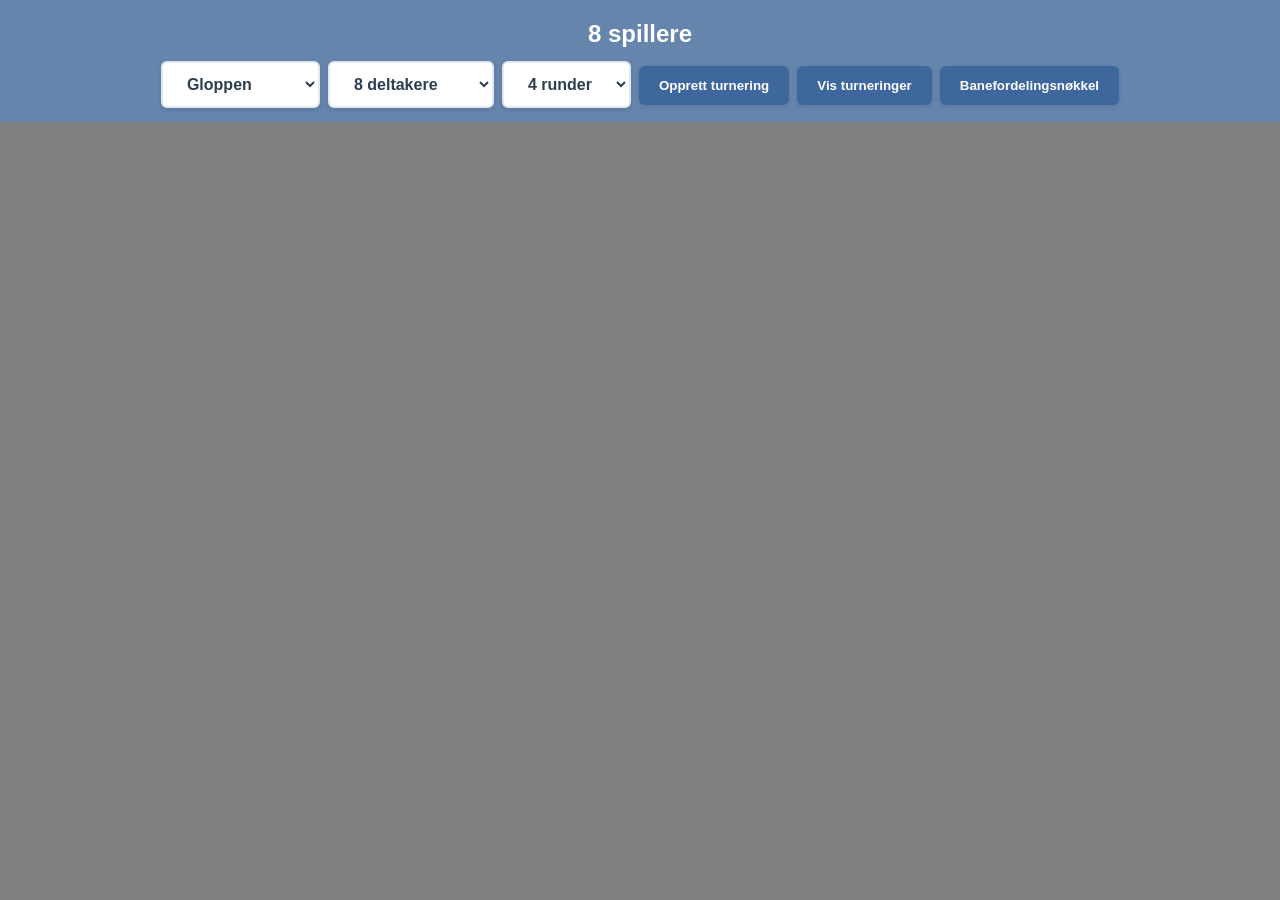
==== index.html @ 581f229c "Fix caching problems with PWA" ====
<!DOCTYPE html>
<html lang="en">
<head>
  <meta charset="UTF-8">
  <meta name="viewport" content="width=device-width, initial-scale=1.0">
  <title>Turnering</title>
  <link rel="manifest" href="manifest.json">
<meta name="theme-color" content="#000000">
  <link rel="stylesheet" href="css/general.css">
  <link rel="stylesheet" href="css/header.css">
  <link rel="stylesheet" href="css/match-setup.css">
  <link rel="stylesheet" href="css/tournament-overview.css">
  <link rel="stylesheet" href="css/match-overview.css">
  <link rel="stylesheet" href="css/player-overview.css">
  <link rel="stylesheet" href="css/context-menu.css">
  <link rel="stylesheet" href="css/table.css">
  <link rel="stylesheet" href="css/effects.css">
  <link rel="stylesheet" href="css/popup.css">
  <link rel="stylesheet" href="css/number-pad.css">
</head>
<body>
  <script type="module" src="UI-popup.js"></script>
  <script type="module" src="events.js"></script>
    <script>
    if ('serviceWorker' in navigator) {
      navigator.serviceWorker.register('service-worker.js')
      .then(registration => {
        console.log('Service Worker registrert!', registration);
        
        // Handle service worker updates
        registration.addEventListener('updatefound', () => {
          const newWorker = registration.installing;
          newWorker.addEventListener('statechange', () => {
            if (newWorker.state === 'installed' && navigator.serviceWorker.controller) {
              console.log('New service worker available! Please refresh the page.');
              // Optionally show a toast or notification to the user
              if (confirm('En ny versjon av appen er tilgjengelig. Vil du laste den nå?')) {
                newWorker.postMessage({ type: 'SKIP_WAITING' });
                window.location.reload();
              }
            }
          });
        });
        
        // Listen for messages from service worker
        navigator.serviceWorker.addEventListener('message', event => {
          console.log('Message from service worker:', event.data);
        });
      })
      .catch(err => console.error('Service Worker-feil:', err));
    }
  </script>

</body>
</html>
---- css/general.css ----
/* main app colors */
/*#3D679D Blå*/
/*#F6F7FB Kvit*/
/*#443F45 Svart*/

body {
    font-family: 'Segoe UI', Arial, sans-serif;
    background-color: grey;
    margin: 0;
    padding: 0;
    color: #2c3e50;
}

.main-container {
    display: flex;
    justify-content: center;
}

h1, h2, h3 {
    text-align: center;
    color: #F6F7FB;
    margin-bottom: 1rem;
}

button, select {
    background-color: #3D679D;
    color: white;
    padding: 12px 20px;
    margin: 4px;
    border: none;
    border-radius: 6px;
    cursor: pointer;
    font-weight: 600;
    transition: all 0.2s ease;
    box-shadow: 0 2px 4px rgba(0,0,0,0.1);
}

button:hover {
    background-color: #4b7ab5;
    transform: translateY(-1px);
    box-shadow: 0 4px 8px rgba(0,0,0,0.15);
}

select {
    background-color: white;
    color: #2c3e50;
    border: 2px solid #e2e8f0;
    font-size: 16px;
}

input {
    padding: 12px 20px;
    margin: 8px 0;
    box-sizing: border-box;
    border: 2px solid #e2e8f0;
    border-radius: 6px;
    font-size: 16px;
    transition: border-color 0.2s ease;
}

input:focus {
    outline: none;
    border-color: #3D679D;
}

button:disabled {
    background-color: #e2e8f0;
    color: #a0aec0;
    cursor: not-allowed;
    transform: none;
    box-shadow: none;
}

.active-btn {
    background-color: #38a169;
    color: white;
}

.print-btn {
    float: right;
}

.hidden {
    display: none;
}

@media print {
    .no-print {
        display: none !important;
    }
    table {
        width: 100%;
        border-radius: 0% !important;
        border: 1px solid #222 !important;
    }
        th,td {
        background: #e0e0e0 !important; /* Light gray for visibility */
        color: #222 !important;         /* Dark text for contrast */
        box-shadow: none !important;
        font-weight: bold !important;
        border: 1px solid #222 !important;
    }
}
---- css/header.css ----
/* main app colors */
/*#3D679D Blå*/
/*#F6F7FB Kvit*/
/*#443F45 Svart*/

.header{
    background-color: #6585ad;
    color: #F6F7FB;
    padding: 10px;
    margin-bottom: 10px;
    text-align: center;

}
---- css/match-setup.css ----
#matchSetup {
    width: 90%;
    display: flex;
    justify-content: center;
}
---- css/tournament-overview.css ----
#tournamentInfo {
    display: flex;
    align-items: center;
    justify-content: space-evenly;
    background-color: #3D679D;
    color: white;
    width: 100%;
    position: fixed;
    top: 0;
    left: 0;
    z-index: 10;
    box-sizing: border-box;
    height: 50px;
    box-shadow: 0 2px 4px rgba(0,0,0,0.1);
}

@media screen and (min-width: 715px) {
    #tournamentOverview {
        padding: 0;
        background-color: grey;
        width: 100%;
        /* Remove fixed height and position to allow scrolling */
        /* height: 100vh; */
        display: flex;
        margin-top: 50px;
        overflow: visible;
        position: relative;
    }
    
    #matchOverview, #playerOverview {
        display: flex;
        flex-direction: column;
        align-items: center;
        overflow-y: auto;  /* Keep these containers scrollable */
        height: calc(100vh - 70px);  /* Adjust height to account for tournament info and margins */
        padding: 5px;
        box-sizing: border-box;
        background-color: grey;
        margin: 5px;
        border-radius: 12px;
        box-shadow: 0 4px 6px rgba(0,0,0,0.05);
    }
    
    #matchOverview {
        width: 60%;
    }
    
    #playerOverview {
        width: 40%;
    }
    
    #matchOverview::-webkit-scrollbar, 
    #playerOverview::-webkit-scrollbar {
        width: 15px;
    }
    
    #matchOverview::-webkit-scrollbar-track, 
    #playerOverview::-webkit-scrollbar-track {
        background: #f1f1f1;
        border-radius: 4px;
    }
    
    #matchOverview::-webkit-scrollbar-thumb, 
    #playerOverview::-webkit-scrollbar-thumb {
        background: #cbd5e0;
        border-radius: 4px;
    }
    
    #matchOverview::-webkit-scrollbar-thumb:hover, 
    #playerOverview::-webkit-scrollbar-thumb:hover {
        background: #a0aec0;
    }
    
}

@media screen and (max-width: 715px) {
    #tournamentOverview {
        padding: 0;
        background-color: grey;
        width: 100%;
        display: flex;
        flex-direction: column;
        align-items: center;
        margin-top: 50px;
    }


    #matchOverview, #playerOverview {
        display: flex;
        flex-direction: column;
        align-items: center;
        padding: 5px;
        box-sizing: border-box;
        background-color: grey;
        margin: 5px;
        border-radius: 12px;
        box-shadow: 0 4px 6px rgba(0,0,0,0.05);
    }
    
    #matchOverview {
        width: 100%;
    }
    
    #playerOverview {
        width: 100%;
    }

    
}

/* Finals group styling */
#finalsOverview {
    width: 100%;
}

.finals-groups-container {
    display: flex;
    gap: 20px;
    justify-content: center;
    flex-wrap: wrap;
    margin: 20px 0;
}

.finals-group-container {
    flex: 1;
    min-width: 300px;
    max-width: 500px;
    border-radius: 8px;
    padding: 15px;
    box-shadow: 0 2px 8px rgba(0,0,0,0.1);
}

.finals-group-container h3 {
    text-align: center;
    margin: 0 0 15px 0;
    color: #3D679D;
    font-size: 1.2em;
}

.finals-group-table {
    width: 100%;
    font-size: 1.1em;
    border-collapse: collapse;
}

.finals-group-table th,
.finals-group-table td {
    padding: 10px 8px;
    text-align: center;
    border-bottom: 1px solid #e2e8f0;
}

.finals-group-table th {
    font-weight: bold;
}

.finals-group-table tbody tr:hover {
    background-color: #f7fafc;
}

.draw-finals-btn {
    width: 100%;
    margin-top: 15px;
    padding: 12px;
    background-color: #3D679D;
    color: white;
    border: none;
    border-radius: 6px;
    font-size: 1em;
    cursor: pointer;
    transition: background-color 0.2s;
}

.draw-finals-btn:hover {
    background-color: #2c5282;
}

.view-bracket-btn {
    width: 100%;
    margin-top: 15px;
    padding: 12px;
    background-color: #28a745;
    color: white;
    border: none;
    border-radius: 6px;
    font-size: 1em;
    cursor: pointer;
    transition: background-color 0.2s;
}

.view-bracket-btn:hover {
    background-color: #218838;
}

.finals-matches-table {
    margin: 10px 0;
    font-size: 0.9em;
}

.finals-matches-table th,
.finals-matches-table td {
    border: 1px solid #dee2e6;
    padding: 8px;
    text-align: left;
}

.finals-matches-table th {
    background-color: #f8f9fa;
    font-weight: bold;
    text-align: center;
}

.finals-matches-table tbody tr:hover {
    background-color: #f7fafc;
}

/* Responsive design for finals */
@media screen and (max-width: 715px) {
    .finals-groups-container {
        flex-direction: column;
        gap: 15px;
    }
    
    .finals-group-container {
        min-width: unset;
        max-width: unset;
    }
}
---- css/match-overview.css ----
.button-cell-container {
    display: flex;
    gap: 8px;
    justify-content: center;
    padding: 1px;
}

.confirm-scores-btn, .edit-scores-btn {
    padding: 6px 20px;
    border-radius: 6px;
    font-weight: 600;
    transition: all 0.2s ease;
}

.confirm-scores-btn {
    background-color: #38a169;
    color: white;
}

.confirm-scores-btn:hover {
    background-color: #2f855a;
    transform: translateY(-1px);
    box-shadow: 0 2px 4px rgba(0, 0, 0, 0.1);
}

.edit-scores-btn {
    background-color: #3D679D;
    color: white;
}

.edit-scores-btn:hover {
    background-color: #4b7ab5;
    transform: translateY(-1px);
    box-shadow: 0 2px 4px rgba(0, 0, 0, 0.1);
}

.confirm-scores-btn:disabled:hover,
.edit-scores-btn:disabled:hover {
    background-color: inherit;
    transform: none;
    box-shadow: none;
    cursor: not-allowed;
    opacity: 0.65;
}

.swiss-btn {
    background-color: white;
    color: #3D679D;
}
---- css/player-overview.css ----
.total-points {
    font-size: 1.25rem;
    font-weight: 700;
    color: #3D679D;
    text-align: center;
    padding: 5px;
    background-color: #f8fafc;
    border-radius: 6px;
    margin: 8px 0;
}

.player-name {
    font-size: 1.325rem;
    font-weight: 700;
    color: #2c3e50;
    transition: all 0.2s ease;
}

/* Add a hover effect to the player names */
.player-name:hover {
    color: #3D679D;
    cursor: pointer;
    transform: translateX(2px);
}

#addPlayerButton {
    background-color: #ffffff;
    color: #2c3e50;
    padding: 8px 16px;
    font-size: 1rem;
    cursor: pointer;
    border: 2px solid #e2e8f0;
    border-radius: 6px;
    transition: all 0.2s ease;
}

#addPlayerButton:hover {
    background-color: #f8fafc;
    border-color: #3D679D;
    color: #3D679D;
}
---- css/context-menu.css ----
/* Context menu for player rows */
.player-context-menu {
  position: absolute;
  z-index: 2000;
  background: #fff;
  border: 1px solid #3D679D;
  border-radius: 8px;
  box-shadow: 0 4px 16px rgba(61,103,157,0.18);
  min-width: 140px;
  padding: 0.25rem 0;
  font-size: 1rem;
  color: #2c3e50;
  overflow: hidden;
}
.player-context-menu__item {
  padding: 0.5rem 1.2rem;
  cursor: pointer;
  transition: background 0.15s, color 0.15s;
  border: none;
  background: #f8fafc;
  width: 100%;
  text-align: left;
  color: #2c3e50;
  font-weight: 500;
  outline: none;
}
.player-context-menu__item + .player-context-menu__item {
  border-top: 1px solid #e2e8f0;
}
.player-context-menu__item:hover, .player-context-menu__item:focus {
  background: #e2e8f0;
  color: #3D679D;
}
---- css/table.css ----
/* main app colors */
/*#3D679D Blue*/
/*#e0e7f1 light blue */
/*#F6F7FB White*/
/*#443F45 Black*/


table {
    width: 90%;
    border-collapse: separate;
    border-spacing: 0;
    font-family: 'Segoe UI', Arial, sans-serif;
    background-color: #ffffff;
    color: #2c3e50;
    border-radius: 12px;
    overflow: hidden;
    box-shadow: 0 4px 6px rgba(0, 0, 0, 0.1);
    margin: 5px 0;
}

table, th, td {
    border: 1px solid #ddd;
}

th, td {
    padding: 2px 6px;
    text-align: center;
    font-size: 15px;
    font-weight: bold;
}

td {
    border-bottom: 1px solid #edf2f7;
}

th {
    background-color: #3D679D;
    color: #ffffff;
    font-weight: 600;
    text-transform: uppercase;
    letter-spacing: 0.5px;
    font-size: 14px;
    border: none;
    padding: 7px;
    box-shadow: 0 2px 4px rgba(0, 0, 0, 0.2);
}

tr:last-child td {
    border-bottom: none;
}

/* Alternate row colors */
tr:nth-child(even) {
    background-color: #f8fafc;
}

tr:nth-child(odd) {
    background-color: #ffffff;
}

/* Hover effect for rows */
tr:hover {
    background-color: #edf2f7;
    color: #3D679D;
    transition: background-color 0.2s ease;
}

/* Add subtle transition for interactive elements */
td, th {
    transition: all 0.2s ease;
}

.tournaments-table {
    width: 100%;
    border-collapse: collapse;
    margin-top: 1rem;
    font-size: 0.9rem;
}

.tournaments-table th,
.tournaments-table td {
    padding: 0.5rem;
    text-align: left;
    border-bottom: 1px solid #ddd;
}

.tournaments-table th {

    font-weight: bold;
}

.tournaments-table button {
    margin: 0 0.25rem;
    padding: 0.25rem 0.5rem;
    border: 1px solid #ccc;
    border-radius: 3px;
    cursor: pointer;
}

.tournaments-table button:hover {
    background-color: #f0f0f0;
    color: #3D679D;
}
---- css/effects.css ----
.fade-in {
    opacity: 0;
    transform: translateX(100%);
    transition: opacity 1s ease-in, transform 1s ease-in;
}

.fade-in.visible {
    opacity: 1;
    transform: translateX(0);
}
---- css/popup.css ----
/* main app colors */
/*#3D679D Blå*/
/*#F6F7FB Kvit*/
/*#443F45 Svart*/

.popup {
    display: flex;
    flex-direction: column;
    align-items: center; /* Center children horizontally */
    justify-content: center; /* Center children vertically */
    position: fixed;
    top: 50%;
    left: 50%;
    transform: translate(-50%, -50%);
    background-color: #3D679D;
    padding: 20px;
    width: 60%;
    height: 90vh;
    border: 2px solid #e2e8f0;
    border-radius: 12px;
    box-shadow: 0 4px 12px rgba(0, 0, 0, 0.15);
    z-index: 1000;
    color: #2c3e50;
    transition: all 0.3s ease;
}

.player-info h1,h2,h3 {
    font-weight: 700;
    color: white;
    padding: 0.1rem;
    margin: 0.5rem;
}

.popup-close-btn {
    position: absolute;
    top: 10px;
    right: 10px;
    background-color: transparent;
    color: white;
    border: none;
    font-size: 20px;
    cursor: pointer;
    padding: 5px 10px;
    border-radius: 4px;
    transition: all 0.2s ease;
}

.popup-close-btn:hover {
    background-color: rgba(255, 255, 255, 0.1);
    transform: translateY(-1px);
}

.popup-save-btn {
    background-color: white;
    color: #3D679D;
    padding: 12px 24px;
    margin-top: 20px;
    font-size: 1.9rem;
    cursor: pointer;
    border: none;
    border-radius: 6px;
    font-weight: 600;
    transition: all 0.2s ease;
}

.popup-save-btn:hover {
    background-color: #4b7ab5;
    color:white;
    transform: translateY(-1px);
    box-shadow: 0 4px 8px rgba(0,0,0,0.15);
}

.popup-save-btn:disabled {
    background-color: #e2e8f0;
    color: #a0aec0;
    cursor: not-allowed;
    transform: none;
    box-shadow: none;
}
---- css/number-pad.css ----
/* main app colors */
/*#3D679D Blå*/
/*#F6F7FB Kvit*/
/*#443F45 Svart*/

.number-pads-container {
    display: flex;
    justify-content: space-between;
    width: 100%;
    height: 100vh; /* Make the container take the full height of the viewport */
    box-sizing: border-box;
    padding: 10px;
    gap: 20px;
}

.number-pad-container {
    display: flex;
    flex-direction: column;
    align-items: center;
    width: 100%;
    height: 100%; /* Make the container take the full height of the parent */
    box-sizing: border-box;
    padding: 10px;
    border: 2px solid #e2e8f0;
    border-radius: 12px;
    box-shadow: 0 4px 6px rgba(0,0,0,0.1);
    transition: all 0.2s ease;
    background-color: #3D679D;
    color: white;
}

.number-pad-container .player-info {
    font-size: 1.5rem;
    font-weight: 600;
    color: white;
}

.number-pad {
    display: grid;
    grid-template-columns: repeat(3, 1fr);
    gap: 15px;
    margin-bottom: 20px;
    width: 100%; /* Make the number pad take the full width of the container */
    height: calc(100% - 40px); /* Adjust the height to fit within the container */
    box-sizing: border-box;
    padding: 15px;
}

.number-pad button {
    background-color: #ffffff;
    color: #2c3e50;
    font-size: 1.8vw;
    font-weight: 600;
    width: 100%; /* Make the buttons take the full width of the grid cell */
    height: 100%; /* Make the buttons take the full height of the grid cell */
    box-sizing: border-box;
    border: 2px solid #e2e8f0;
    border-radius: 8px;
    transition: all 0.2s ease;
    box-shadow: 0 2px 4px rgba(0,0,0,0.05);
}

.number-pad button:hover {
    background-color: #3D679D;
    color: white;
    transform: translateY(-1px);
    box-shadow: 0 4px 8px rgba(0,0,0,0.15);
}

.number-pad button:active {
    transform: translateY(1px);
    box-shadow: 0 1px 2px rgba(0,0,0,0.1);
}

.number-pad .zero {
    grid-column: 2;
}

@media (max-height: 800px) {
    .number-pad button {
        font-size: 1.5vw; /* Adjust the font size for smaller screens */
    }
}

@media (max-width: 600px) {
    .number-pad button {
        font-size: 4vw; /* Adjust the font size for smaller screens */
    }
}

.reset-score-btn {
    background-color: white;
    color: #3D679D;
    font-size: 1.5rem;
    font-weight: 600;
    width: 100%;
    height: 50px;
    border: none;
    border-radius: 8px;
    transition: all 0.2s ease;
    box-shadow: 0 2px 4px rgba(0,0,0,0.05);
}
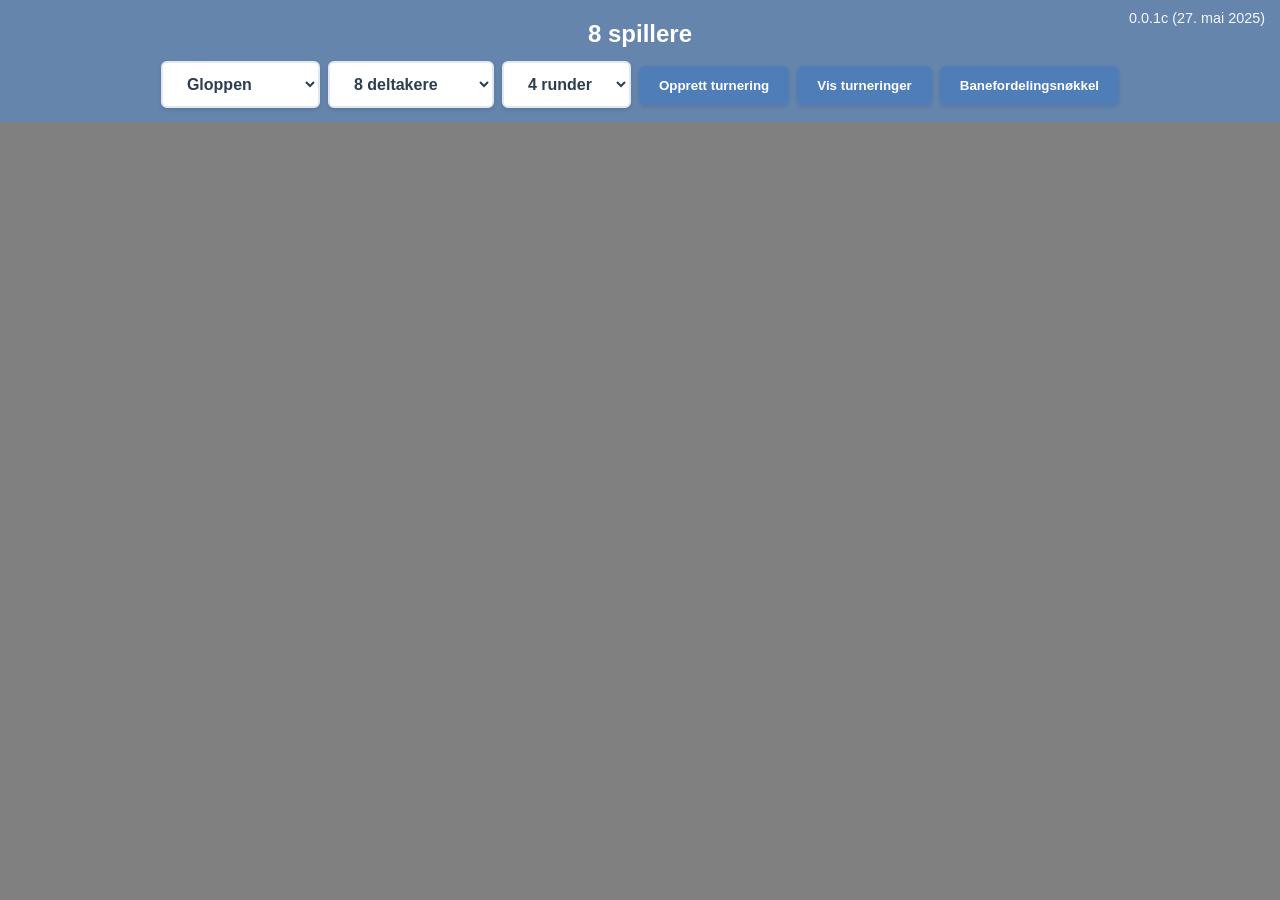
==== commit aa29a5bd: "Remove unused events.js script reference from index.html" ====
--- a/index.html
+++ b/index.html
@@ -5,8 +5,7 @@
   <meta name="viewport" content="width=device-width, initial-scale=1.0">
   <title>Turnering</title>
   <link rel="manifest" href="manifest.json">
-<meta name="theme-color" content="#000000">
-  <link rel="stylesheet" href="css/general.css">
+<meta name="theme-color" content="#000000">  <link rel="stylesheet" href="css/general.css">
   <link rel="stylesheet" href="css/header.css">
   <link rel="stylesheet" href="css/match-setup.css">
   <link rel="stylesheet" href="css/tournament-overview.css">
@@ -17,37 +16,41 @@
   <link rel="stylesheet" href="css/effects.css">
   <link rel="stylesheet" href="css/popup.css">
   <link rel="stylesheet" href="css/number-pad.css">
+  <link rel="stylesheet" href="css/finals.css">
 </head>
 <body>
   <script type="module" src="UI-popup.js"></script>
-  <script type="module" src="events.js"></script>
-    <script>
-    if ('serviceWorker' in navigator) {
-      navigator.serviceWorker.register('service-worker.js')
-      .then(registration => {
-        console.log('Service Worker registrert!', registration);
-        
-        // Handle service worker updates
-        registration.addEventListener('updatefound', () => {
-          const newWorker = registration.installing;
-          newWorker.addEventListener('statechange', () => {
-            if (newWorker.state === 'installed' && navigator.serviceWorker.controller) {
-              console.log('New service worker available! Please refresh the page.');
-              // Optionally show a toast or notification to the user
-              if (confirm('En ny versjon av appen er tilgjengelig. Vil du laste den nå?')) {
-                newWorker.postMessage({ type: 'SKIP_WAITING' });
-                window.location.reload();
+    <script>    if ('serviceWorker' in navigator) {
+      // Skip service worker registration during development
+      if (location.hostname === 'localhost' || location.hostname === '127.0.0.1' || location.hostname === '') {
+        console.log('Development mode - skipping service worker registration');
+      } else {
+        navigator.serviceWorker.register('service-worker.js')
+        .then(registration => {
+          console.log('Service Worker registrert!', registration);
+          
+          // Handle service worker updates
+          registration.addEventListener('updatefound', () => {
+            const newWorker = registration.installing;
+            newWorker.addEventListener('statechange', () => {
+              if (newWorker.state === 'installed' && navigator.serviceWorker.controller) {
+                console.log('New service worker available! Please refresh the page.');
+                // Optionally show a toast or notification to the user
+                if (confirm('En ny versjon av appen er tilgjengelig. Vil du laste den nå?')) {
+                  newWorker.postMessage({ type: 'SKIP_WAITING' });
+                  window.location.reload();
+                }
               }
-            }
+            });
           });
-        });
-        
-        // Listen for messages from service worker
-        navigator.serviceWorker.addEventListener('message', event => {
-          console.log('Message from service worker:', event.data);
-        });
-      })
-      .catch(err => console.error('Service Worker-feil:', err));
+          
+          // Listen for messages from service worker
+          navigator.serviceWorker.addEventListener('message', event => {
+            console.log('Message from service worker:', event.data);
+          });
+        })
+        .catch(err => console.error('Service Worker-feil:', err));
+      }
     }
   </script>
 
--- a/css/general.css
+++ b/css/general.css
@@ -1,5 +1,5 @@
 /* main app colors */
-/*#3D679D Blå*/
+/* #3D679D Blå buttons: #4f7db8; */
 /*#F6F7FB Kvit*/
 /*#443F45 Svart*/
 
@@ -23,7 +23,7 @@
 }
 
 button, select {
-    background-color: #3D679D;
+    background-color: #4f7db8;
     color: white;
     padding: 12px 20px;
     margin: 4px;
--- a/css/header.css
+++ b/css/header.css
@@ -9,5 +9,16 @@
     padding: 10px;
     margin-bottom: 10px;
     text-align: center;
+    position: relative; /* Add this to allow absolute positioning inside */
+}
 
+#versionText {
+    font-size: 0.9em;
+    padding: 0% 5px;
+    color: #F6F7FB;
+    margin-top: 5px;
+    position: absolute;      /* Position absolutely within .header */
+    top: 10px;               /* Align with header padding */
+    right: 10px;             /* Align with header padding */
+    margin-top: 0;           /* Remove margin-top for better alignment */
 }
--- a/css/tournament-overview.css
+++ b/css/tournament-overview.css
@@ -192,28 +192,6 @@
     background-color: #218838;
 }
 
-.finals-matches-table {
-    margin: 10px 0;
-    font-size: 0.9em;
-}
-
-.finals-matches-table th,
-.finals-matches-table td {
-    border: 1px solid #dee2e6;
-    padding: 8px;
-    text-align: left;
-}
-
-.finals-matches-table th {
-    background-color: #f8f9fa;
-    font-weight: bold;
-    text-align: center;
-}
-
-.finals-matches-table tbody tr:hover {
-    background-color: #f7fafc;
-}
-
 /* Responsive design for finals */
 @media screen and (max-width: 715px) {
     .finals-groups-container {
--- a/css/player-overview.css
+++ b/css/player-overview.css
@@ -1,26 +1,21 @@
 .total-points {
-    font-size: 1.25rem;
-    font-weight: 700;
-    color: #3D679D;
+    font-size: 0.9rem;
+    font-weight: 600;
     text-align: center;
-    padding: 5px;
-    background-color: #f8fafc;
-    border-radius: 6px;
-    margin: 8px 0;
+    padding: 6px 8px;
+    border-radius: 4px;
+    margin: 0;
 }
 
 .player-name {
-    font-size: 1.325rem;
-    font-weight: 700;
-    color: #2c3e50;
+    font-size: 0.9rem;
+    font-weight: 600;
     transition: all 0.2s ease;
 }
 
 /* Add a hover effect to the player names */
 .player-name:hover {
-    color: #3D679D;
-    cursor: pointer;
-    transform: translateX(2px);
+    transform: translateX(1px);
 }
 
 #addPlayerButton {
@@ -39,3 +34,95 @@
     border-color: #3D679D;
     color: #3D679D;
 }
+
+#playerTable {
+    width: 100%;
+    border-collapse: collapse;
+    margin-top: 12px;
+    font-size: 0.9rem;
+    line-height: 1.4;
+    border-radius: 8px;
+    overflow: hidden;
+    box-shadow: 0 1px 3px rgba(0, 0, 0, 0.06);
+}
+
+#playerTable th,
+#playerTable td {
+    padding: 6px 8px;
+    text-align: center;
+    border-bottom: 1px solid #e2e8f0;
+}
+
+#playerTable th {
+    font-weight: 700;
+    font-size: 0.85rem;
+    text-transform: uppercase;
+    letter-spacing: 0.3px;
+    padding: 8px 8px;
+    border-bottom: 2px solid #cbd5e0;
+}
+
+#playerTable td {
+    font-size: 0.9rem;
+    font-weight: 500;
+}
+
+#playerTable tr:nth-child(even) {
+    background-color: #f8fafc;
+}
+
+#playerTable tr:nth-child(odd) {
+    background-color: #ffffff;
+}
+
+#playerTable tr:hover {
+    background-color: #edf2f7;
+    transition: background-color 0.15s ease;
+}
+
+/* Additional styling for better visual hierarchy */
+#playerTable tbody tr:first-child td {
+    border-top: 1px solid #cbd5e0;
+}
+
+/* Make position and start number columns narrower */
+#playerTable td:nth-child(1),
+#playerTable td:nth-child(2),
+#playerTable th:nth-child(1),
+#playerTable th:nth-child(2) {
+    width: 40px;
+    min-width: 35px;
+    max-width: 45px;
+    padding: 6px 4px;
+}
+
+/* Make name column wider and left-aligned */
+#playerTable td:nth-child(3),
+#playerTable th:nth-child(3) {
+    text-align: left;
+    padding-left: 12px;
+    min-width: 120px;
+}
+
+/* Score columns - compact but readable */
+#playerTable td:nth-child(4),
+#playerTable td:nth-child(5),
+#playerTable th:nth-child(4),
+#playerTable th:nth-child(5) {
+    width: 50px;
+    min-width: 45px;
+    max-width: 60px;
+    font-weight: 600;
+}
+
+/* Group header styling for finals */
+#playerTable tr td[colspan="5"] {
+    background-color: #e2e8f0 !important;
+    font-weight: 700;
+    font-size: 0.85rem;
+    text-transform: uppercase;
+    letter-spacing: 0.5px;
+    padding: 8px 12px;
+    border-bottom: 2px solid #cbd5e0;
+    border-top: 2px solid #cbd5e0;
+}
--- a/css/finals.css
+++ b/css/finals.css
@@ -0,0 +1,446 @@
+/* Finals UI Styling */
+
+/* Overlay styles */
+.finals-overlay {
+    position: fixed;
+    top: 0;
+    left: 0;
+    width: 100vw;
+    height: 100vh;
+    background: rgba(0, 0, 0, 0.3);
+    display: flex;
+    align-items: center;
+    justify-content: center;
+    z-index: 1000;
+}
+
+/* Popup styles */
+.finals-popup {
+    background: #fff;
+    padding: 2em;
+    border-radius: 10px;
+    box-shadow: 0 2px 12px rgba(0, 0, 0, 0.2);
+    min-width: 320px;
+    max-width: 90vw;
+    overflow: auto;
+}
+
+.finals-popup-large {
+    min-width: 600px;
+    max-height: 90vh;
+    overflow: auto;
+}
+
+.finals-popup-medium {
+    min-width: 400px;
+}
+
+/* Title styles */
+.finals-popup h2 {
+    color: #333;
+    margin-bottom: 1em;
+}
+
+.finals-popup h3 {
+    color: #333;
+    margin-bottom: 1em;
+}
+
+/* Group size selection styles */
+.finals-group-option {
+    display: block;
+    margin: 0.5em 0;
+    font-size: 1.1em;
+    font-weight: bold;
+    padding: 0.4em 0.6em;
+    background: #f3f6fa;
+    border-radius: 6px;
+    margin-bottom: 0.7em;
+}
+
+.finals-group-option input[type="radio"] {
+    margin-right: 0.5em;
+}
+
+/* Preview table styles */
+.finals-preview-table {
+    width: 100%;
+    margin-bottom: 1em;
+    text-align: left;
+    border-collapse: collapse;
+}
+
+.finals-preview-table th,
+.finals-preview-table td {
+    padding: 0.1em;
+    border: 1px solid #dee2e6;
+}
+
+.finals-preview-table th {
+    font-weight: bold;
+}
+
+/* Button styles */
+.finals-button {
+    padding: 0.8em 1.5em;
+    border: none;
+    border-radius: 5px;
+    cursor: pointer;
+    font-size: 1em;
+}
+
+.finals-button-primary {
+    background: #4f7db8;
+    color: white;
+    margin-right: 1em;
+}
+
+.finals-button-secondary {
+    background: #6c757d;
+    color: white;
+}
+
+.finals-button-confirm {
+    padding: 10px 20px;
+    margin-right: 10px;
+    background-color: #435c7e;
+    color: white;
+}
+
+.finals-button:hover {
+    opacity: 0.9;
+}
+
+.finals-button:disabled {
+    opacity: 0.5;
+    cursor: not-allowed;
+}
+
+/* Seeding container styles */
+.finals-seeding-container {
+    margin-bottom: 1.5em;
+    padding: 1em;
+    background: #f8f9fa;
+    border-radius: 8px;
+}
+
+.finals-seeding-label {
+    display: block;
+    font-weight: bold;
+    margin-bottom: 0.5em;
+}
+
+.finals-seeding-checkbox {
+    margin-right: 0.5em;
+}
+
+.finals-seeding-explanation {
+    font-size: 0.9em;
+    color: #666;
+    margin-top: 0.5em;
+}
+
+/* Bracket structure styles */
+.finals-bracket-container {
+    margin-bottom: 1.5em;
+}
+
+.finals-bracket-structure {
+    background: #f8f9fa;
+    padding: 1em;
+    border-radius: 8px;
+    font-size: 0.9em;
+}
+
+.finals-bracket-round {
+    margin-bottom: 1em;
+}
+
+.finals-bracket-courts {
+    margin-left: 1em;
+    margin-top: 0.5em;
+}
+
+/* Player preview styles */
+.finals-preview-container {
+    margin-bottom: 1.5em;
+}
+
+.finals-pools-container {
+    display: flex;
+    gap: 1em;
+    flex-wrap: wrap;
+}
+
+.finals-pool {
+    flex: 1;
+    min-width: 200px;
+    background: #e9ecef;
+    padding: 1em;
+    border-radius: 8px;
+}
+
+.finals-pool-title {
+    margin: 0 0 0.5em 0;
+    color: #495057;
+}
+
+.finals-pool-player {
+    padding: 0.25em 0;
+}
+
+.finals-players-list {
+    background: #f8f9fa;
+    padding: 1em;
+    border-radius: 8px;
+    max-height: 200px;
+    overflow: auto;
+}
+
+.finals-player-item {
+    padding: 0.25em 0;
+}
+
+/* Player selection popup styles */
+.finals-player-selection {
+    margin-bottom: 1.5em;
+}
+
+.finals-player-option {
+    margin-bottom: 0.5em;
+    padding: 0.5em;
+    border: 1px solid #dee2e6;
+    border-radius: 4px;
+    cursor: pointer;
+    transition: background-color 0.2s;
+}
+
+.finals-player-option:hover {
+    background-color: #f8f9fa;
+}
+
+.finals-player-option.selected {
+    background-color: #e7f3ff;
+}
+
+.finals-player-checkbox {
+    margin-right: 0.5em;
+}
+
+.finals-player-label {
+    cursor: pointer;
+}
+
+/* Instructions text */
+.finals-instructions {
+    margin-bottom: 1em;
+    color: #666;
+}
+
+/* Button container */
+.finals-button-container {
+    text-align: center;
+}
+
+/* Utility classes */
+.finals-text-center {
+    text-align: center;
+}
+
+.finals-margin-top {
+    margin-top: 1em;
+}
+
+.finals-margin-left {
+    margin-left: 1em;
+}
+
+/* Finals Groups Container */
+.finals-groups-container {
+    display: flex;
+    flex-wrap: wrap;
+    gap: 20px;
+    margin: 20px 0;
+}
+
+.finals-group-container {
+    flex: 1;
+    min-width: 300px;
+    margin-bottom: 20px;
+}
+
+.finals-group-table {
+    width: 100%;
+    border-collapse: collapse;
+    margin-top: 10px;
+}
+
+.finals-group-header {
+    background-color: #3D679D !important;
+    color: white !important;
+    font-weight: bold !important;
+    text-align: center !important;
+    padding: 12px !important;
+}
+
+/* View/Draw Bracket Buttons */
+.view-bracket-btn,
+.draw-finals-btn {
+    font-size: 14px;
+    font-weight: bold;
+    transition: background-color 0.3s;
+}
+
+.view-bracket-btn {
+    background-color: white;
+    color: #4f7db8;
+}
+
+.view-bracket-btn:hover {
+    background-color: lightgray;
+}
+
+.draw-finals-btn {
+    background-color: #4f7db8;
+    color: white;
+}
+
+.draw-finals-btn:hover {
+    background-color: #3e72b6;
+}
+
+/* Finals Matches Container */
+.finals-matches-container {
+    margin-bottom: 2em;
+}
+
+.finals-matches-title {
+    color: #3D679D;
+    margin-bottom: 1em;
+}
+
+.finals-group-matches,
+.finals-group-assignments {
+    margin-bottom: 1.5em;
+}
+
+.finals-group-title {
+    color: #333;
+    margin-bottom: 0.5em;
+}
+
+.finals-round {
+    margin-bottom: 1em;
+}
+
+.finals-round-title {
+    color: #666;
+    margin-bottom: 0.5em;
+}
+
+/* Finals Matches Table */
+.finals-matches-table {
+    width: 100%;
+    border-collapse: collapse;
+    margin-bottom: 0.5em;
+}
+
+
+.finals-matches-table th,
+.finals-matches-table td {
+    border: 1px solid #dee2e6;
+    padding: 4px;
+    text-align: left;
+}
+
+.finals-matches-table th {
+    font-weight: bold;
+    text-align: center;
+}
+
+.finals-matches-table tbody tr:hover {
+    background-color: #f7fafc;
+}
+
+.finals-table-header {
+    padding: 8px;
+    border: 1px solid #dee2e6;
+    text-align: center;
+    font-weight: bold;
+}
+
+.finals-table-row {
+    border: 1px solid #dee2e6;
+}
+
+.finals-table-cell {
+    padding: 8px;
+    border: 1px solid #dee2e6;
+}
+
+.finals-court-cell {
+    text-align: center;
+}
+
+.finals-score-cell {
+    text-align: center;
+    cursor: pointer;
+}
+
+.finals-score-cell:hover {
+    background-color: #f8f9fa;
+}
+
+.finals-status-cell {
+    text-align: center;
+}
+
+.finals-walkover {
+    color: #28a745;
+    font-weight: bold;
+}
+
+.finals-completed {
+    color: #28a745;
+    font-weight: bold;
+}
+
+.finals-edit-button {
+    padding: 8px 8px;
+    font-size: 0.8em;
+    background-color: #4f7db8;
+    color: white;
+    border-radius: 3px;
+    cursor: pointer;
+    transition: background-color 0.3s;
+}
+
+.finals-edit-button:hover {
+    background-color: #0056b3;
+}
+
+.finals-advanced-players {
+    font-size: 0.8em;
+    color: #666;
+    margin-top: 5px;
+}
+
+/* Toggle button styles */
+.finals-toggle-structure-btn {
+    background: #007cba;
+    color: white;
+    border: none;
+    padding: 8px 16px;
+    border-radius: 5px;
+    cursor: pointer;
+    font-size: 14px;
+    transition: background-color 0.2s;
+}
+
+.finals-toggle-structure-btn:hover {
+    background: #005a87;
+}
+
+.finals-toggle-structure-btn:active {
+    background: #004666;
+}
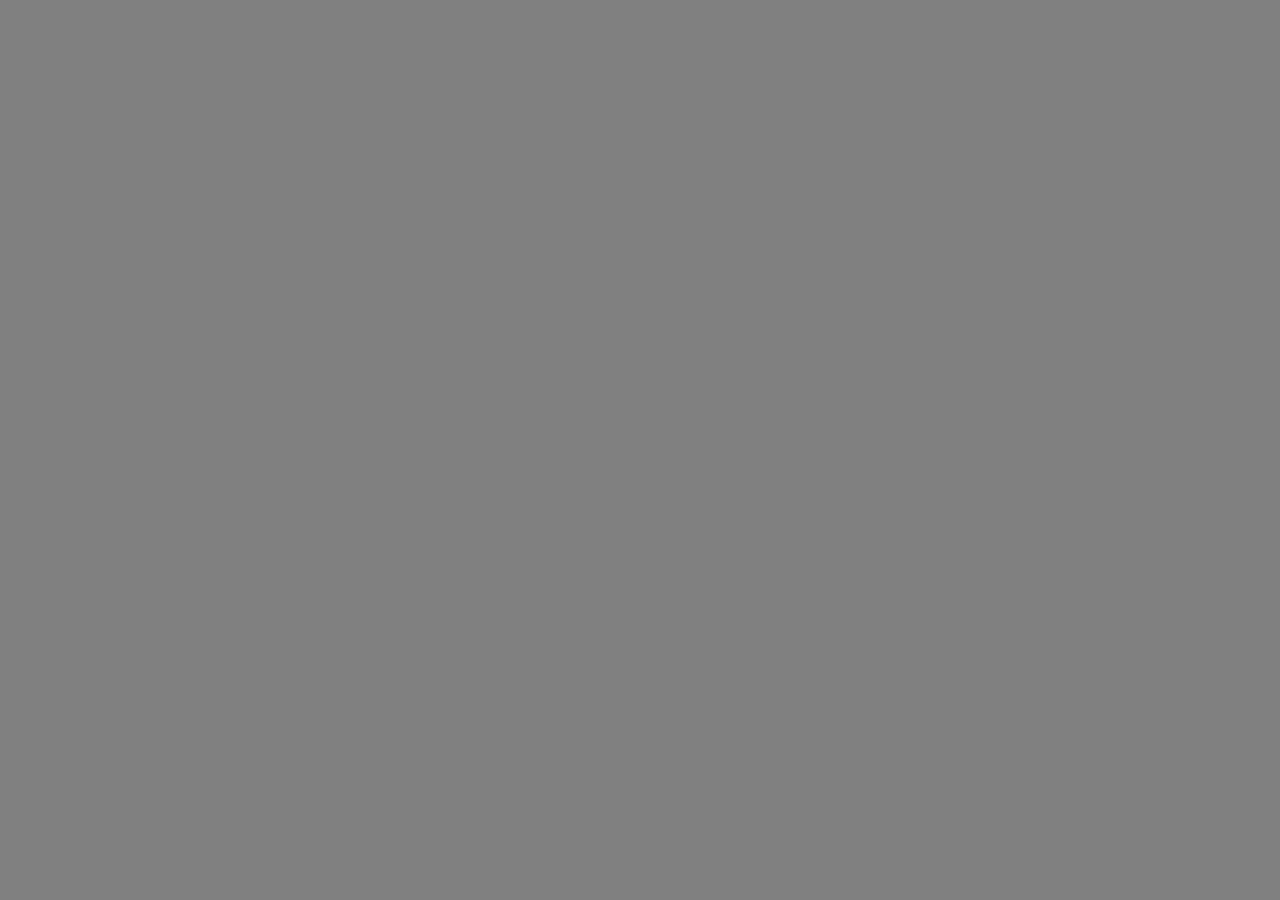
==== commit 105353a3: "Update version to 0.0.1g and adjust file paths in manifest and service worker" ====
--- a/index.html
+++ b/index.html
@@ -4,7 +4,7 @@
   <meta charset="UTF-8">
   <meta name="viewport" content="width=device-width, initial-scale=1.0">
   <title>Turnering</title>
-  <link rel="manifest" href="manifest.json">
+  <link rel="manifest" href="./pwa/manifest.json">
 <meta name="theme-color" content="#000000">  <link rel="stylesheet" href="css/general.css">
   <link rel="stylesheet" href="css/header.css">
   <link rel="stylesheet" href="css/match-setup.css">
@@ -19,38 +19,34 @@
   <link rel="stylesheet" href="css/finals.css">
 </head>
 <body>
-  <script type="module" src="UI-popup.js"></script>
-    <script>    if ('serviceWorker' in navigator) {
-      // Skip service worker registration during development
-      if (location.hostname === 'localhost' || location.hostname === '127.0.0.1' || location.hostname === '') {
-        console.log('Development mode - skipping service worker registration');
-      } else {
-        navigator.serviceWorker.register('service-worker.js')
-        .then(registration => {
-          console.log('Service Worker registrert!', registration);
-          
-          // Handle service worker updates
-          registration.addEventListener('updatefound', () => {
-            const newWorker = registration.installing;
-            newWorker.addEventListener('statechange', () => {
-              if (newWorker.state === 'installed' && navigator.serviceWorker.controller) {
-                console.log('New service worker available! Please refresh the page.');
-                // Optionally show a toast or notification to the user
-                if (confirm('En ny versjon av appen er tilgjengelig. Vil du laste den nå?')) {
-                  newWorker.postMessage({ type: 'SKIP_WAITING' });
-                  window.location.reload();
-                }
+  <script type="module" src="./UI/UI-popup.js"></script>
+  <script>
+    if ('serviceWorker' in navigator) {
+      navigator.serviceWorker.register('./pwa/service-worker.js')
+      .then(registration => {
+        console.log('Service Worker registrert!', registration);
+        
+        // Handle service worker updates
+        registration.addEventListener('updatefound', () => {
+          const newWorker = registration.installing;
+          newWorker.addEventListener('statechange', () => {
+            if (newWorker.state === 'installed' && navigator.serviceWorker.controller) {
+              console.log('New service worker available! Please refresh the page.');
+              // Optionally show a toast or notification to the user
+              if (confirm('En ny versjon av appen er tilgjengelig. Vil du laste den nå?')) {
+                newWorker.postMessage({ type: 'SKIP_WAITING' });
+                window.location.reload();
               }
-            });
+            }
           });
-          
-          // Listen for messages from service worker
-          navigator.serviceWorker.addEventListener('message', event => {
-            console.log('Message from service worker:', event.data);
-          });
-        })
-        .catch(err => console.error('Service Worker-feil:', err));
-      }
+        });
+        
+        // Listen for messages from service worker
+        navigator.serviceWorker.addEventListener('message', event => {
+          console.log('Message from service worker:', event.data);
+        });
+      })
+      .catch(err => console.error('Service Worker-feil:', err));
     }
   </script>
 
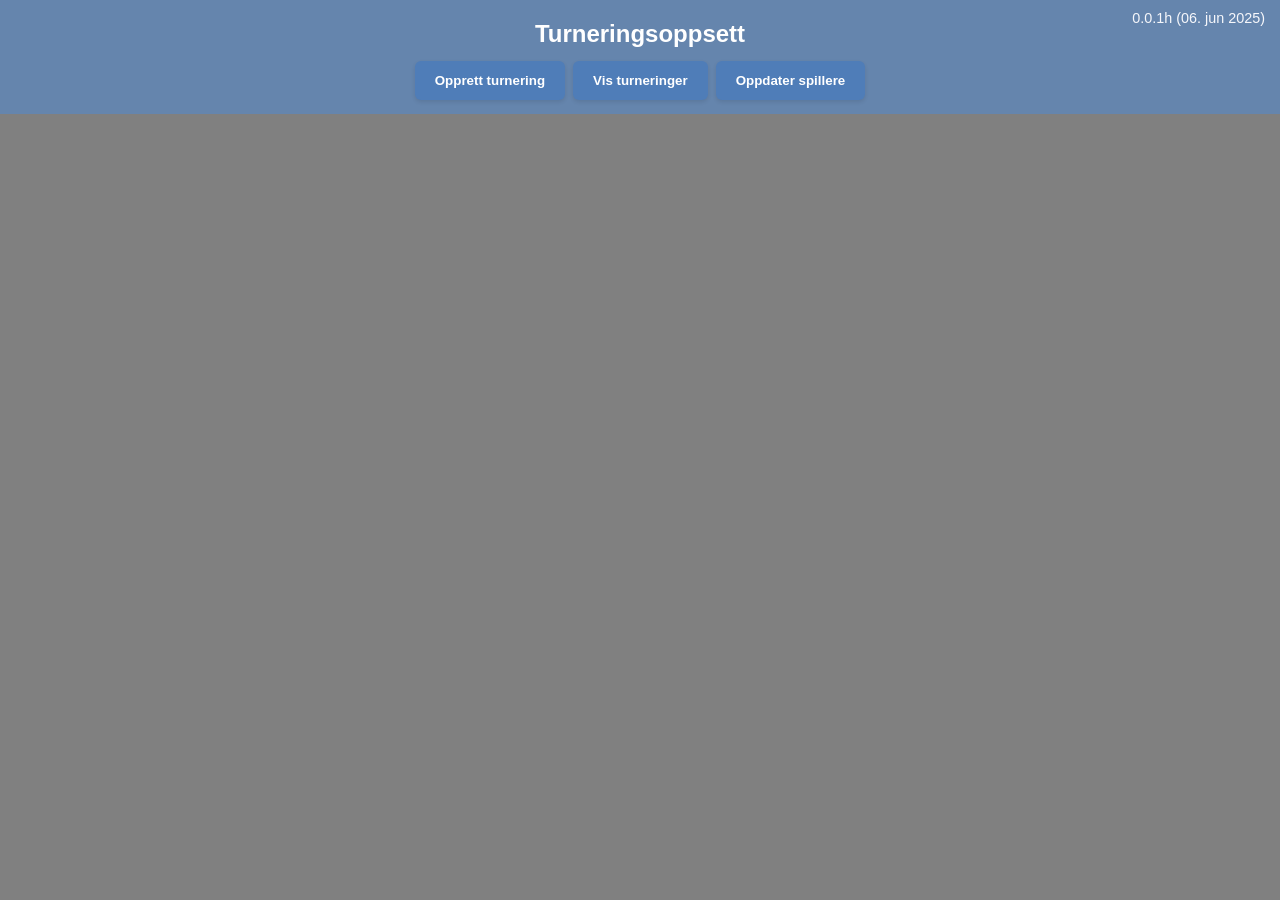
==== commit 7670c6f8: "Add UI styles for database players popup and integrate with player management UI" ====
--- a/index.html
+++ b/index.html
@@ -17,6 +17,7 @@
   <link rel="stylesheet" href="css/popup.css">
   <link rel="stylesheet" href="css/number-pad.css">
   <link rel="stylesheet" href="css/finals.css">
+  <link rel="stylesheet" href="UI/UI-dbplayers.css">
 </head>
 <body>
   <script type="module" src="./UI/UI-popup.js"></script>
--- a/UI/UI-dbplayers.css
+++ b/UI/UI-dbplayers.css
@@ -0,0 +1,218 @@
+/* Database Players Popup Styles */
+
+/* Overlay */
+.db-players-overlay {
+    position: fixed;
+    top: 0;
+    left: 0;
+    width: 100vw;
+    height: 100vh;
+    background: rgba(0, 0, 0, 0.5);
+    display: flex;
+    justify-content: center;
+    align-items: center;
+    z-index: 10000;
+}
+
+/* Main popup container */
+.db-players-popup {
+    background: #fff;
+    padding: 20px;
+    border-radius: 8px;
+    width: 90vw;
+    height: 85vh;
+    max-width: 1200px;
+    display: flex;
+    flex-direction: column;
+    box-shadow: 0 2px 10px rgba(0, 0, 0, 0.2);
+    overflow: hidden;
+}
+
+/* Search input */
+.db-players-search {
+    width: 100%;
+    margin-bottom: 10px;
+    padding: 8px;
+    border: 1px solid #ccc;
+    border-radius: 4px;
+    font-size: 14px;
+}
+
+/* Selected counter */
+.db-players-counter {
+    margin-bottom: 10px;
+    font-weight: bold;
+    font-size: 14px;
+    color: #333;
+}
+
+/* Main content container (two columns) */
+.db-players-main-content {
+    display: flex;
+    flex: 1;
+    gap: 15px;
+    margin-bottom: 10px;
+    min-height: 0;
+    overflow: hidden;
+}
+
+/* Column base styles */
+.db-players-column {
+    flex: 1;
+    display: flex;
+    flex-direction: column;
+    min-width: 0;
+    overflow: hidden;
+}
+
+/* Column titles */
+.db-players-column-title {
+    margin: 0 0 8px 0;
+    font-size: 14px;
+    font-weight: bold;
+    color: #333;
+}
+
+/* Table wrapper for scrolling */
+.db-players-table-wrapper {
+    flex: 1;
+    overflow-y: auto;
+    border: 1px solid #ddd;
+    border-radius: 4px;
+}
+
+.db-players-table-wrapper.selected {
+    background-color: #f8f9fa;
+}
+
+/* Tables */
+.db-players-table {
+    width: 100%;
+    border-collapse: collapse;
+}
+
+.db-players-table.selected {
+    background-color: #f8f9fa;
+}
+
+/* Table rows */
+.db-players-row {
+    cursor: pointer;
+    background-color: transparent;
+    transition: background-color 0.2s ease;
+}
+
+.db-players-row:hover {
+    background-color: #f5f5f5;
+}
+
+.db-players-row.already-in-tournament {
+    background-color: #fff3cd;
+}
+
+.db-players-row.already-in-tournament:hover {
+    background-color: #fff8e1;
+}
+
+.db-players-row.selected-row {
+    background-color: #fff;
+}
+
+.db-players-row.selected-row:hover {
+    background-color: #f8f8f8;
+}
+
+/* Table cells */
+.db-players-cell {
+    padding: 6px 8px;
+    border-bottom: 1px solid #eee;
+    text-align: left;
+}
+
+.db-players-cell.player-info {
+    white-space: nowrap;
+    overflow: hidden;
+    text-overflow: ellipsis;
+    max-width: 200px;
+}
+
+.db-players-cell.action-cell {
+    width: 30px;
+    text-align: center;
+    padding: 3px 8px;
+}
+
+/* Empty state */
+.db-players-empty {
+    color: #666;
+    font-style: italic;
+    text-align: center;
+    padding: 20px;
+}
+
+/* Already assigned player label */
+.db-players-assigned-label {
+    color: #856404;
+    font-size: 11px;
+    font-style: italic;
+}
+
+/* Remove button */
+.db-players-remove-btn {
+    background: #dc3545;
+    color: white;
+    border: none;
+    border-radius: 50%;
+    width: 22px;
+    height: 22px;
+    cursor: pointer;
+    font-size: 14px;
+    line-height: 22px;
+    text-align: center;
+    display: flex;
+    align-items: center;
+    justify-content: center;
+    margin: 0 auto;
+    padding: 0;
+    transition: background-color 0.2s ease;
+}
+
+.db-players-remove-btn:hover {
+    background: #c82333;
+}
+
+/* Button container */
+.db-players-button-container {
+    display: flex;
+    justify-content: flex-end;
+    gap: 10px;
+    margin-top: 10px;
+}
+
+/* Buttons */
+.db-players-btn {
+    padding: 8px 16px;
+    border: none;
+    border-radius: 4px;
+    cursor: pointer;
+    font-size: 14px;
+    transition: background-color 0.2s ease;
+}
+
+.db-players-btn.primary {
+    background-color: #007acc;
+    color: white;
+}
+
+.db-players-btn.primary:hover {
+    background-color: #005a9e;
+}
+
+.db-players-btn.secondary {
+    background-color: #6c757d;
+    color: white;
+}
+
+.db-players-btn.secondary:hover {
+    background-color: #545b62;
+}
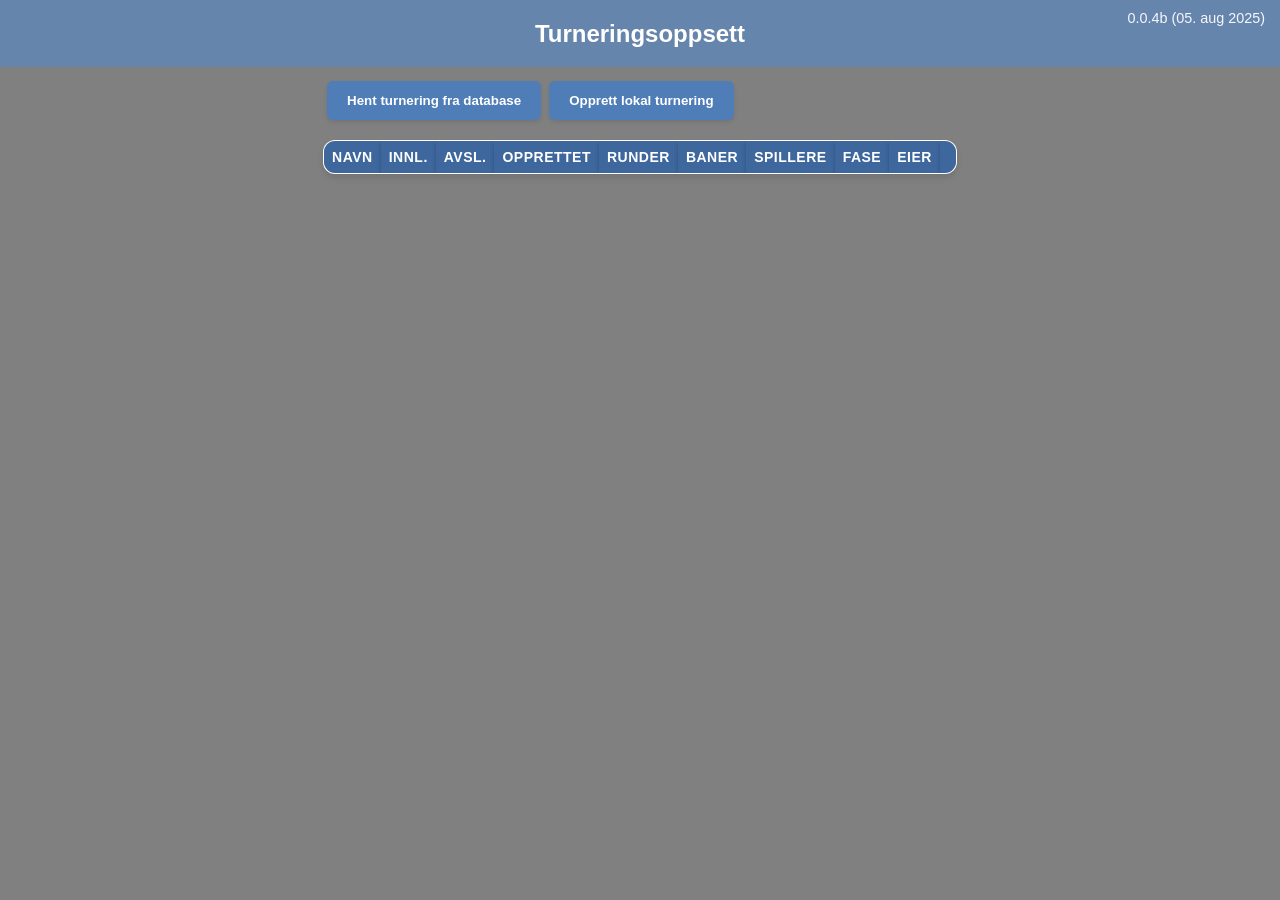
==== commit e23e4fa9: "Temporary disable caching" ====
--- a/index.html
+++ b/index.html
@@ -4,7 +4,7 @@
   <meta charset="UTF-8">
   <meta name="viewport" content="width=device-width, initial-scale=1.0">
   <title>Turnering</title>
-  <link rel="manifest" href="./pwa/manifest.json">
+  <!-- <link rel="manifest" href="./pwa/manifest.json"> -->
 <meta name="theme-color" content="#000000">  <link rel="stylesheet" href="css/general.css">
   <link rel="stylesheet" href="css/header.css">
   <link rel="stylesheet" href="css/match-setup.css">
@@ -21,7 +21,7 @@
 </head>
 <body>
   <script type="module" src="./UI/UI-popup.js"></script>
-  <script>
+  <!-- <script>
     if ('serviceWorker' in navigator) {
       navigator.serviceWorker.register('./pwa/service-worker.js')
       .then(registration => {
@@ -49,7 +49,7 @@
       })
       .catch(err => console.error('Service Worker-feil:', err));
     }
-  </script>
+  </script> -->
 
 </body>
 </html>
